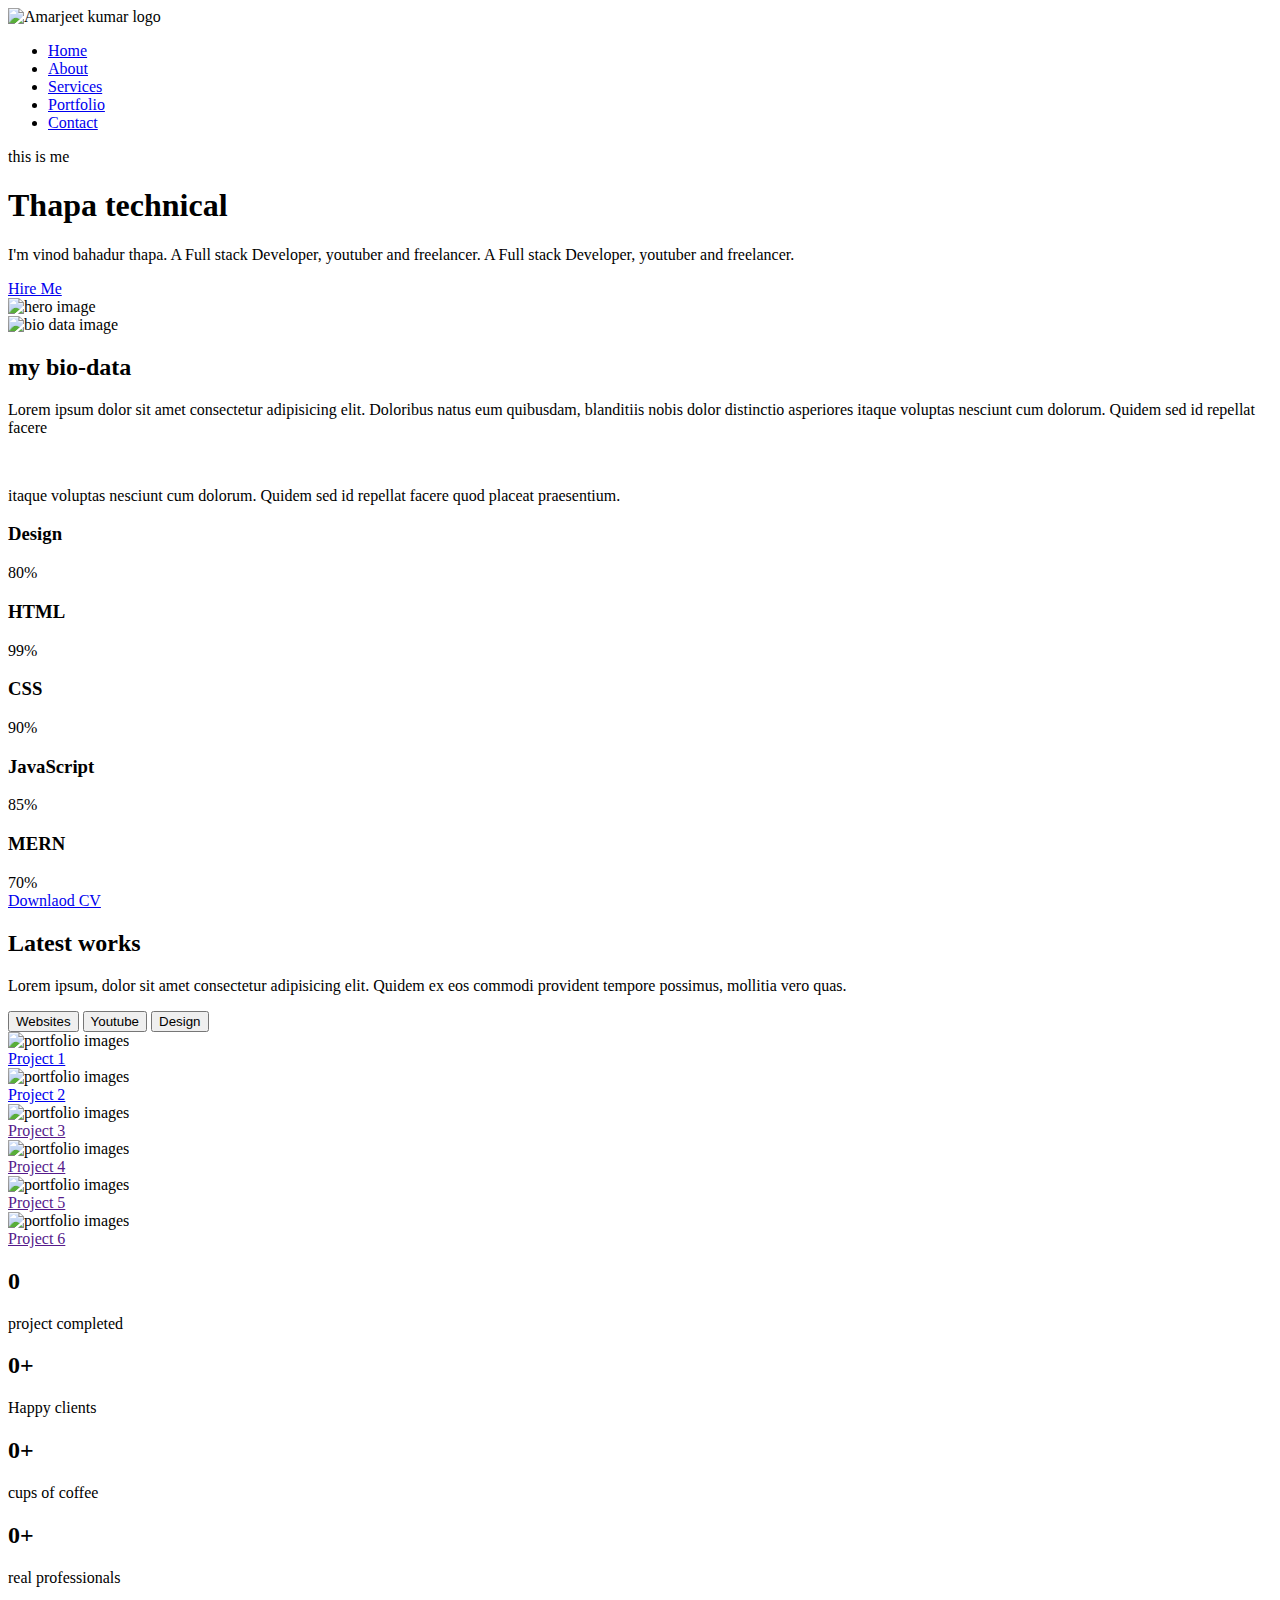
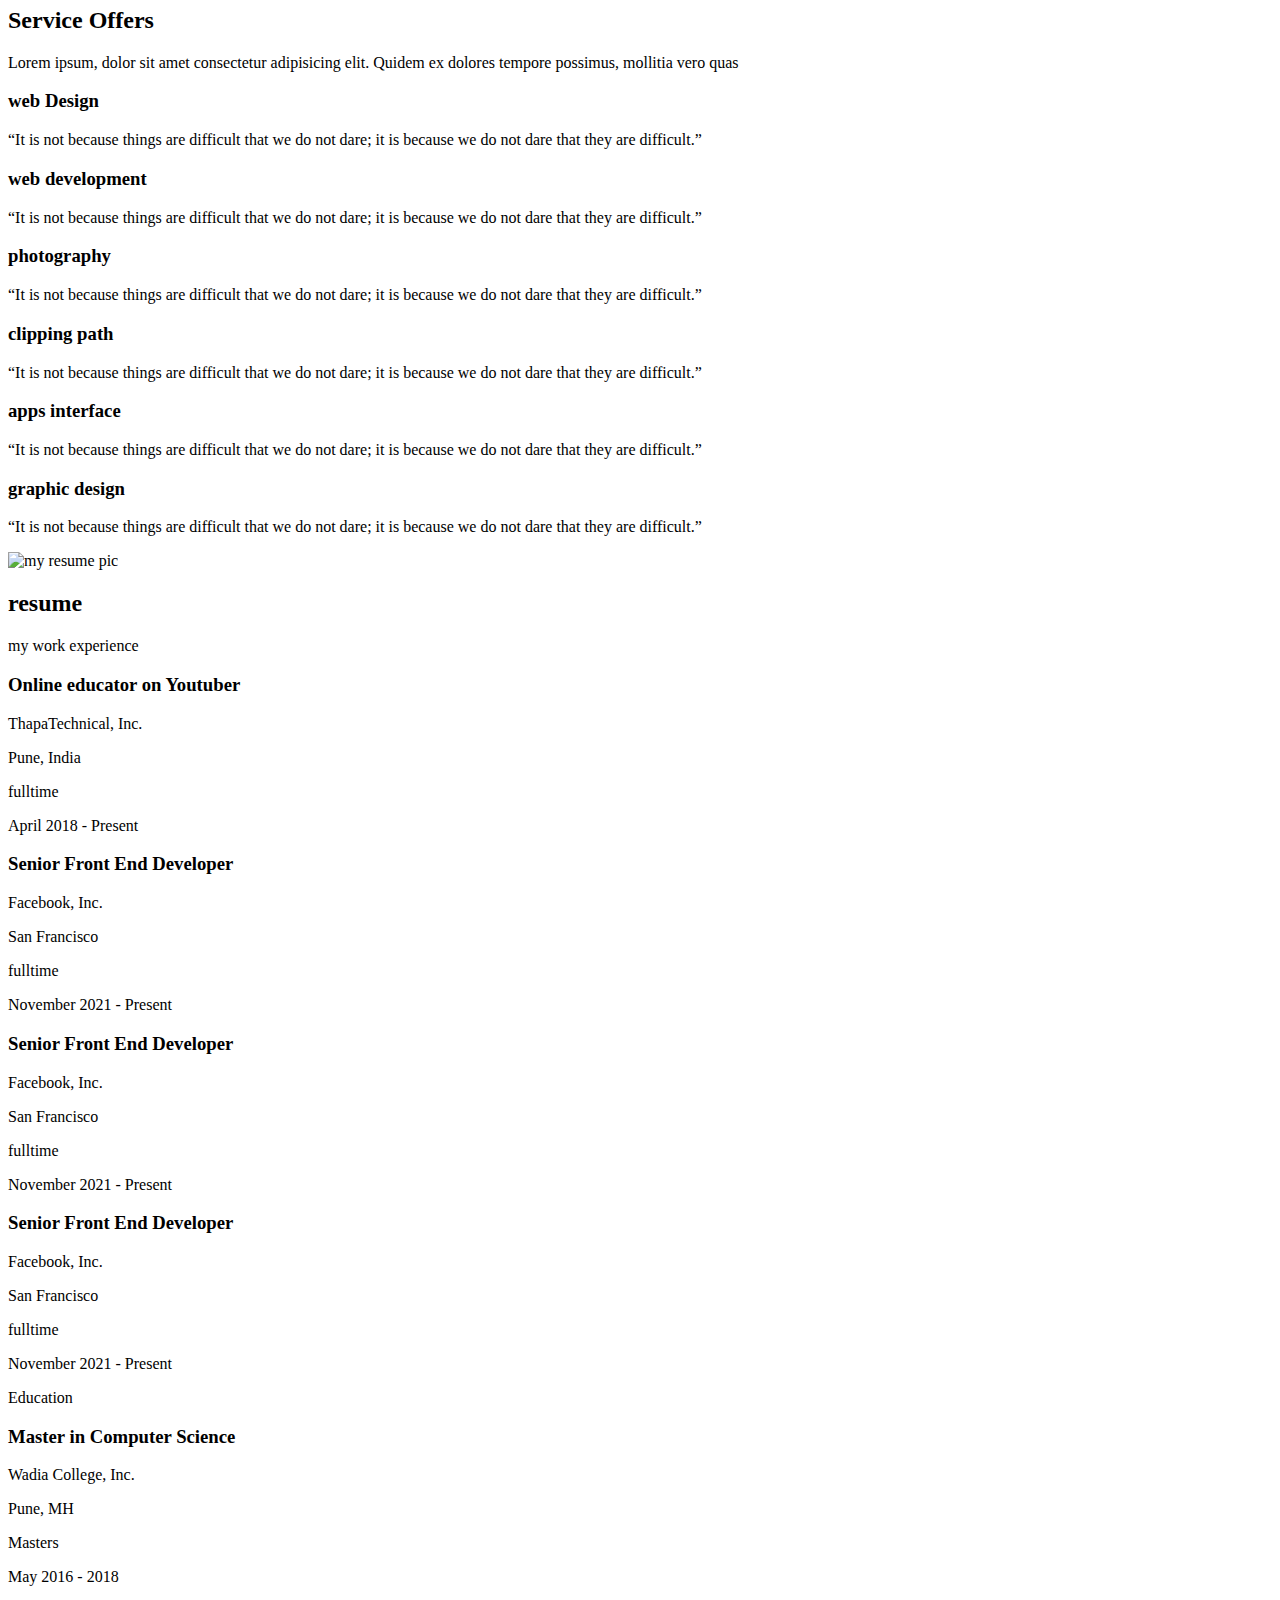
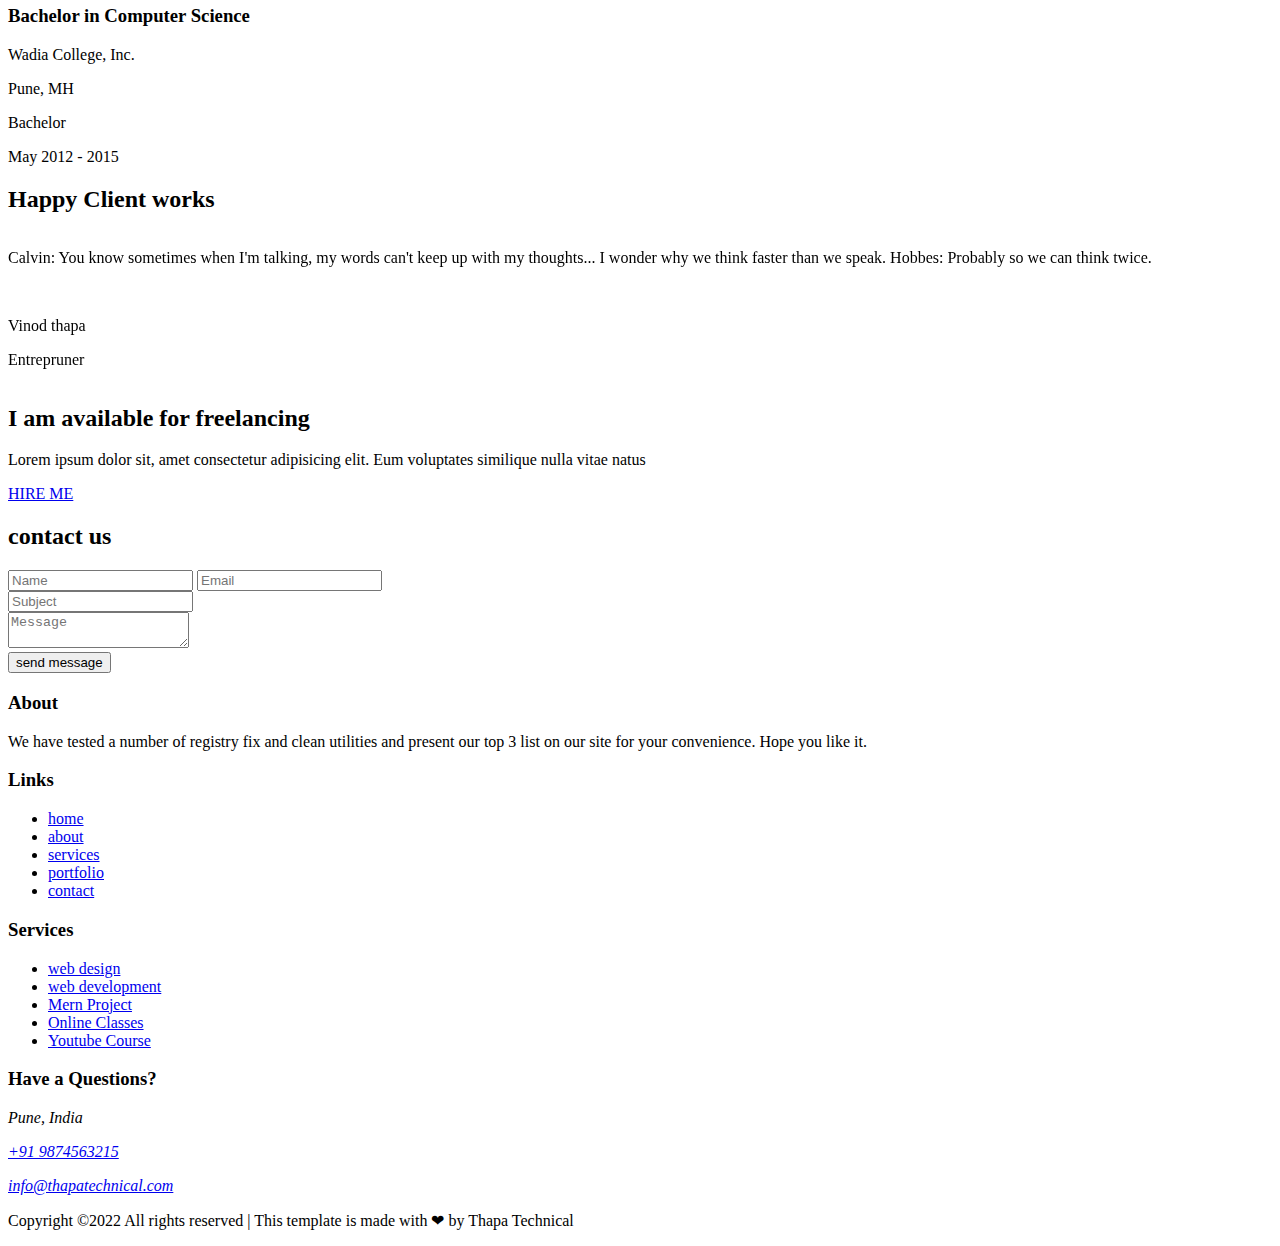
==== public/index.html @ 1c6041fe "index.html file changed" ====
<!DOCTYPE html>
<html lang="en">
  <head>
    <meta charset="UTF-8" />
    <meta http-equiv="X-UA-Compatible" content="IE=edge" />
    <meta name="viewport" content="width=device-width, initial-scale=1.0" />
    <meta name="description" content="my portfolio website to showcase the work I have done so far, the services I provide and all my professionals life.">
    <title>Thapa Portfolio</title>
    <link
      rel="stylesheet"
      href="https://unpkg.com/swiper@8/swiper-bundle.min.css"
    />

    <link rel="stylesheet" href="https://cdnjs.cloudflare.com/ajax/libs/font-awesome/6.0.0/css/all.min.css" integrity="sha512-9usAa10IRO0HhonpyAIVpjrylPvoDwiPUiKdWk5t3PyolY1cOd4DSE0Ga+ri4AuTroPR5aQvXU9xC6qOPnzFeg==" crossorigin="anonymous" referrerpolicy="no-referrer" />

    <link rel="stylesheet" href="css/style.css" />
  </head>

  <body>
    <header class="header">
      <img
        src="images/logo.png"
        alt="Amarjeet kumar logo"
        class="logo"
      />
      <nav class="navbar">
        <ul class="navbar-lists">
          <li><a class="navbar-link home-link" href="#" >Home</a></li>
          <li><a class="navbar-link about-link" href="/about.html">About</a></li>
          <li><a class="navbar-link service-link" href="/service.html">Services</a></li>
          <li><a class="navbar-link portfolio-link" href="#portfolio-section">Portfolio</a></li>
          <li>
            <a
              class="navbar-link"
              href="/contact.html"
              target="_blank"
              >Contact</a
            >
          </li>
        </ul>
      </nav>

      <div class="mobile-navbar-btn">
        <ion-icon
          class="mobile-nav-icon"
          name="menu-outline"
          class="mobile-nav-icon"
        ></ion-icon>

        <ion-icon
          class="mobile-nav-icon"
          name="close-outline"
          class="mobile-nav-icon"
        ></ion-icon>
      </div>
    </header>

    <!-- ======================================== 
          Our Main Hero Section Start  
    ========================================  -->
    <main>
      <section class="section-hero section">
        <div class="container grid grid-two-col">
          <div class="section-hero-data">
            <p class="hero-top-data">this is me</p>
            <h1 class="hero-heading">Thapa technical</h1>
            <p class="hero-para">
              I'm vinod bahadur thapa. A Full stack Developer, youtuber and
              freelancer. A Full stack Developer, youtuber and freelancer.
            </p>
            <div>
              <a href="#" target="_blank" class="btn hireme-btn">Hire Me</a>
            </div>
          </div>

          <div class="section-hero-image">
            <img src="images/hero.jpg" alt="hero image" class="hero-img" />
          </div>
        </div>
      </section>
    </main>

    <!-- ======================================== 
           Bio Data Section Start  
    ========================================  -->
    <section class="section-biodata section">
      <div class="container grid grid-two-col">
        <div class="bio-image">
          <img src="images/biodata.jpg" alt="bio data image" />
        </div>
        <div class="bio-data">
          <h2 class="common-heading">my bio-data</h2>
          <p>
            Lorem ipsum dolor sit amet consectetur adipisicing elit. Doloribus
            natus eum quibusdam, blanditiis nobis dolor distinctio asperiores
            itaque voluptas nesciunt cum dolorum. Quidem sed id repellat facere
          </p>
          <br />
          <p>
            itaque voluptas nesciunt cum dolorum. Quidem sed id repellat facere
            quod placeat praesentium.
          </p>

          <div class="bio-data-stats">
            <div class="bio-stats">
              <h3>Design</h3>
              <div class="bio-progress-bar">
                <span>80%</span>
              </div>
            </div>
            <div class="bio-stats">
              <h3>HTML</h3>
              <div class="bio-progress-bar bio-progress-2">
                 <span>99%</span>
              </div>
            </div>
            <div class="bio-stats">
              <h3>CSS</h3>
              <div class="bio-progress-bar bio-progress-3">
                 <span>90%</span>
              </div>
            </div>
            <div class="bio-stats">
              <h3>JavaScript</h3>
              <div class="bio-progress-bar bio-progress-4">
                 <span>85%</span>
              </div>
            </div>
            <div class="bio-stats">
              <h3>MERN</h3>
              <div class="bio-progress-bar bio-progress-5">
                 <span>70%</span>
              </div>
            </div>
          </div>

          <div class="bio-data-btn">
            <a href="https://drive.google.com/file/d/1vD_pIM24_j_fZXkYzEMShztar_EDWaSE/view?usp=sharing" class="btn" download> Downlaod CV </a>
          </div>
        </div>
      </div>
    </section>

    <!-- ======================================== 
        Portfolio works Section Start  
    ========================================  -->
    <section class="section-portfolio section " id="portfolio-section">
      <div class="container">
        <h2 class="common-heading">Latest works</h2>
        <p>
          Lorem ipsum, dolor sit amet consectetur adipisicing elit. Quidem ex
          eos commodi provident tempore possimus, mollitia vero quas.
        </p>
      </div>

      <div class="p-btns">
        <button class="btn p-btn " data-btn-num="1" >Websites</button>
        <button class="btn p-btn " data-btn-num="2" >Youtube </button>
        <button class="btn p-btn " data-btn-num="3" >Design</button>
      </div>
      
      <div class="container grid grid-three-col portfolio-images">
        <div class="img-ovelay p-btn--1" >
          <img src="images/folio/1.jpg" loading="lazy" alt="portfolio images "  />
          <div class="overlay">
            <a href="http://charcounter.thapaonlineclass.com/" target="_blank"  class="common-heading">Project 1</a>
          </div>
        </div>

        <div class="img-ovelay p-btn--3">
          <img src="images/folio/4.jpg" loading="lazy" alt="portfolio images " />
          <div class="overlay">
             <a href="https://www.thapatechnical.com/" target="_blank"  class="common-heading">Project 2</a>
          </div>
        </div>

        <div class="img-ovelay p-btn--1">
          <img src="images/folio/3.jpg" loading="lazy" alt="portfolio images "  />
          <div class="overlay">
             <a href="" target="_blank"  class="common-heading">Project 3</a>
          </div>
        </div>
        <div class="img-ovelay p-btn--1 p-btn--2">
          <img src="images/folio/4.jpg" loading="lazy" alt="portfolio images "  />
          <div class="overlay">
             <a href="" target="_blank"  class="common-heading">Project 4</a>
          </div>
        </div>
        <div class="img-ovelay p-btn--2">
          <img src="images/folio/5.jpg" loading="lazy" alt="portfolio images "  />
          <div class="overlay">
             <a href="" target="_blank"  class="common-heading">Project 5</a>
          </div>
        </div>
        <div class="img-ovelay p-btn--1">
          <img src="images/folio/1.jpg" loading="lazy" alt="portfolio images "  />
          <div class="overlay">
             <a href="" target="_blank"  class="common-heading">Project 6</a>
          </div>
        </div>
      </div>
    </section>

    <!-- ======================================== 
          work completed counter section Start  
    ========================================  -->

    <section class="section-work-data section ">
      <div class="container grid grid-four-col">
        <div>
          <h2 data-number="2000" class="counter-numbers">0</h2>
          <p>project completed</p>
        </div>
        <div>
          <h2 data-number="6000" class="counter-numbers">0+</h2>
          <p>Happy clients</p>
        </div>
        <div>
          <h2 data-number="5000" class="counter-numbers">0+</h2>
          <p>cups of coffee</p>
        </div>
        <div>
          <h2 data-number="3000" class="counter-numbers">0+</h2>
          <p>real professionals</p>
        </div>
      </div>
    </section>

    <!-- ======================================== 
          Our Service Section Start  
    ========================================  -->
    <section class="section-services section ">
      <div class="container">
        <h2 class="common-heading">Service Offers</h2>
        <p>
          Lorem ipsum, dolor sit amet consectetur adipisicing elit. Quidem ex
          dolores tempore possimus, mollitia vero quas
        </p>
      </div>

      <div class="container grid grid-three-col">
        <div class="service-box">
          <ion-icon class="service-icon" name="desktop-outline"></ion-icon>
          <h3>web Design</h3>
          <p>
            “It is not because things are difficult that we do not dare; it is
            because we do not dare that they are difficult.”
          </p>
        </div>

        <div class="service-box">
          <ion-icon name="logo-react" class="service-icon"></ion-icon>
          <h3>web development</h3>
          <p>
            “It is not because things are difficult that we do not dare; it is
            because we do not dare that they are difficult.”
          </p>
        </div>

        <div class="service-box">
          <ion-icon class="service-icon" name="desktop-outline"></ion-icon>
          <h3>photography</h3>
          <p>
            “It is not because things are difficult that we do not dare; it is
            because we do not dare that they are difficult.”
          </p>
        </div>

        <div class="service-box">
          <ion-icon class="service-icon" name="desktop-outline"></ion-icon>
          <h3>clipping path</h3>
          <p>
            “It is not because things are difficult that we do not dare; it is
            because we do not dare that they are difficult.”
          </p>
        </div>
        <div class="service-box">
          <ion-icon class="service-icon" name="desktop-outline"></ion-icon>
          <h3>apps interface</h3>
          <p>
            “It is not because things are difficult that we do not dare; it is
            because we do not dare that they are difficult.”
          </p>
        </div>
        <div class="service-box">
          <ion-icon class="service-icon" name="desktop-outline"></ion-icon>
          <h3>graphic design</h3>
          <p>
            “It is not because things are difficult that we do not dare; it is
            because we do not dare that they are difficult.”
          </p>
        </div>
      </div>
    </section>

    <!-- ======================================== 
          Our Resume Section Start  
    ========================================  -->
    <section class="section-resume section " >
      <div class="container grid grid-two-col">
        <!-- resume left side  -->
        <div class="resume-img">
          <img src="images/lazy1.jpg" alt="my resume pic" 
            data-src="images/biodata.jpg"
            loading="lazy"
            class="lazy-img"
          />
        </div>

        <!-- resume right side  -->
        <div class="resume-data">
          <h2 class="common-heading">resume</h2>
          <p class="resume-para">my work experience</p>

          <div class="resume-data-subsection">
            <div class="resume-data-left">
              <h3>Online educator on Youtuber</h3>
              <div class="grid grid-two-col">
                <p>
                  <ion-icon name="business-outline"></ion-icon> ThapaTechnical, Inc.
                </p>
                <p>
                  <ion-icon name="location-outline"></ion-icon> Pune, India
                </p>
              </div>
            </div>

            <div class="resume-data-right">
              <p class="resume-data-button">fulltime</p>
              <p>
                <ion-icon name="calendar-outline"></ion-icon>  <span>April 2018 - Present </span
                > 
              </p>
            </div>
          </div>

          <!-- 2nd work experience  -->
          <div class="resume-data-subsection">
            <div class="resume-data-left">
              <h3>Senior Front End Developer</h3>
              <div class="grid grid-two-col">
                <p>
                  <ion-icon name="business-outline"></ion-icon> Facebook, Inc.
                </p>
                <p>
                  <ion-icon name="location-outline"></ion-icon> San Francisco
                </p>
              </div>
            </div>

            <div class="resume-data-right">
              <p class="resume-data-button">fulltime</p>
              <p>
                <ion-icon name="calendar-outline"></ion-icon> November 2021 -
                Present
              </p>
            </div>
          </div>

          <!-- 3rd work experience  -->
          <div class="resume-data-subsection">
            <div class="resume-data-left">
              <h3>Senior Front End Developer</h3>
              <div class="grid grid-two-col">
                <p>
                  <ion-icon name="business-outline"></ion-icon> Facebook, Inc.
                </p>
                <p>
                  <ion-icon name="location-outline"></ion-icon> San Francisco
                </p>
              </div>
            </div>

            <div class="resume-data-right">
              <p class="resume-data-button">fulltime</p>
              <p>
                <ion-icon name="calendar-outline"></ion-icon>November 2021 -
                Present
              </p>
            </div>
          </div>

          <!-- 4th work experience  -->
          <div class="resume-data-subsection">
            <div class="resume-data-left">
              <h3>Senior Front End Developer</h3>
              <div class="grid grid-two-col">
                <p>
                  <ion-icon name="business-outline"></ion-icon> Facebook, Inc.
                </p>
                <p>
                  <ion-icon name="location-outline"></ion-icon> San Francisco
                </p>
              </div>
            </div>

            <div class="resume-data-right">
              <p class="resume-data-button">fulltime</p>
              <p>
                <ion-icon name="calendar-outline"></ion-icon>November 2021 -
                Present
              </p>
            </div>
          </div>
       
          <!-- Education section  -->
          <div class="resume-data-bottom-subsection"> 
            <p class="resume-para">Education</p> 
         
            <!-- 1st college  -->
            <div class="resume-data-subsection margin-small">
              <div class="resume-data-left">
                <h3>Master in Computer Science</h3>
                <div class="grid grid-two-col">
                  <p>
                    <ion-icon name="business-outline"></ion-icon> Wadia College, Inc.
                  </p>
                  <p>
                    <ion-icon name="location-outline"></ion-icon> Pune, MH
                  </p>
                </div>
              </div>

              <div class="resume-data-right">
                <p class="resume-data-button"> Masters</p>
                <p>
                  <ion-icon name="calendar-outline"></ion-icon>  <span>May 2016 - 2018 </span
                  > 
                </p>
              </div>
            </div>

             <!-- 2nd college  -->
            <div class="resume-data-subsection ">
              <div class="resume-data-left">
                <h3>Bachelor in Computer Science</h3>
                <div class="grid grid-two-col">
                  <p>
                    <ion-icon name="business-outline"></ion-icon> Wadia College, Inc.
                  </p>
                  <p>
                    <ion-icon name="location-outline"></ion-icon> Pune, MH
                  </p>
                </div>
              </div>

              <div class="resume-data-right">
                <p class="resume-data-button"> Bachelor </p>
                <p>
                  <ion-icon name="calendar-outline"></ion-icon>  <span>May 2012 - 2015 </span
                  > 
                </p>
              </div>
            </div>
            <!-- end  -->
          </div>
        </div>
      </div>
      
    </section>


    
    <!-- ======================================== 
          Our Testimonial Section Start  
    ========================================  -->

    <section class="section section-testimonial ">
        <div class="container">
          <h2 class="common-heading">Happy Client works</h2>
        </div>
          <!-- Slider main container -->
          <!-- Swiper -->
    <div class="swiper mySwiper container">
      <div class="swiper-wrapper">
        <div class="swiper-slide">
        
          <div class="swiper-client-msg">
            <p>Calvin: You know sometimes when I'm talking, my words can't keep up with my thoughts... I wonder why we think faster than we speak. Hobbes: Probably so we can think twice.</p>
          </div>
          <div class="swiper-client-data grid grid-two-col ">
            <figure>
            <img loading="lazy" src="images/clients/a.jpg" alt="">
            </figure>
            <div class="client-data-details">
              <p>Vinod thapa</p>
              <p>Entrepruner</p>
            </div>
          </div>
        </div>
        <!-- slide end  -->
         <div class="swiper-slide">
        
          <div class="swiper-client-msg">
            <p>Calvin: You know sometimes when I'm talking, my words can't keep up with my thoughts... I wonder why we think faster than we speak. Hobbes: Probably so we can think twice.</p>
          </div>
          <div class="swiper-client-data grid grid-two-col ">
            <figure>
            <img loading="lazy" src="images/clients/b.jpg" alt="">
            </figure>
            <div class="client-data-details">
              <p>Vinod thapa</p>
              <p>Entrepruner</p>
            </div>
          </div>
        </div>
        <!-- slide end  -->
         <div class="swiper-slide">
        
          <div class="swiper-client-msg">
            <p>Calvin: You know sometimes when I'm talking, my words can't keep up with my thoughts... I wonder why we think faster than we speak. Hobbes: Probably so we can think twice.</p>
          </div>
          <div class="swiper-client-data grid grid-two-col ">
            <figure>
            <img loading="lazy" src="images/clients/c.jpg" alt="">
            </figure>
            <div class="client-data-details">
              <p>Vinod thapa</p>
              <p>Entrepruner</p>
            </div>
          </div>
        </div>
        <!-- slide end  -->
         <div class="swiper-slide">
        
          <div class="swiper-client-msg">
            <p>Calvin: You know sometimes when I'm talking, my words can't keep up with my thoughts... I wonder why we think faster than we speak. Hobbes: Probably so we can think twice.</p>
          </div>
          <div class="swiper-client-data grid grid-two-col ">
            <figure>
            <img loading="lazy" src="images/clients/d.jpg" alt="">
            </figure>
            <div class="client-data-details">
              <p>Vinod thapa</p>
              <p>Entrepruner</p>
            </div>
          </div>
        </div>
        <!-- slide end  -->
         <div class="swiper-slide">
        
          <div class="swiper-client-msg">
            <p>Calvin: You know sometimes when I'm talking, my words can't keep up with my thoughts... I wonder why we think faster than we speak. Hobbes: Probably so we can think twice.</p>
          </div>
          <div class="swiper-client-data grid grid-two-col ">
            <figure>
            <img src="images/clients/e.jpg" alt="">
            </figure>
            <div class="client-data-details">
              <p>Vinod thapa</p>
              <p>Entrepruner</p>
            </div>
          </div>
        </div>
        <!-- slide end  -->
         <div class="swiper-slide">
        
          <div class="swiper-client-msg">
            <p>Calvin: You know sometimes when I'm talking, my words can't keep up with my thoughts... I wonder why we think faster than we speak. Hobbes: Probably so we can think twice.</p>
          </div>
          <div class="swiper-client-data grid grid-two-col ">
            <figure>
            <img src="images/clients/f.jpg" alt="">
            </figure>
            <div class="client-data-details">
              <p>Vinod thapa</p>
              <p>Entrepruner</p>
            </div>
          </div>
        </div>
        <!-- slide end  -->
         <div class="swiper-slide">
        
          <div class="swiper-client-msg">
            <p>Calvin: You know sometimes when I'm talking, my words can't keep up with my thoughts... I wonder why we think faster than we speak. Hobbes: Probably so we can think twice.</p>
          </div>
          <div class="swiper-client-data grid grid-two-col ">
            <figure>
            <img src="images/clients/g.jpg" alt="">
            </figure>
            <div class="client-data-details">
              <p>Vinod thapa</p>
              <p>Entrepruner</p>
            </div>
          </div>
        </div>
        <!-- slide end  -->
         <div class="swiper-slide">
        
          <div class="swiper-client-msg">
            <p>Calvin: You know sometimes when I'm talking, my words can't keep up with my thoughts... I wonder why we think faster than we speak. Hobbes: Probably so we can think twice.</p>
          </div>
          <div class="swiper-client-data grid grid-two-col ">
            <figure>
            <img src="images/clients/h.jpg" alt="">
            </figure>
            <div class="client-data-details">
              <p>Vinod thapa</p>
              <p>Entrepruner</p>
            </div>
          </div>
        </div>
        <!-- slide end  -->
       
      </div>
      <div class="swiper-pagination"></div>
    </div>
        </div>
    </section>

   <!-- ======================================== 
         freelancing Section   
    ========================================  -->

    <section class="section section-freelancer ">
      <div class="overlay"></div>
      <div class="container">
      <h2 >I am <span> available </span> for freelancing</h2>
      <p>Lorem ipsum dolor sit, amet consectetur adipisicing elit. Eum voluptates similique nulla vitae natus </p>
      <a href="/contact.html" class="btn"> HIRE ME </a>
      </div>
    </section>

       <!-- ======================================== 
          Our  Cotnact Us Section   
    ========================================  -->

      <section class="section section-contact ">
        <div class="container">
          <h2 class="common-heading">contact us</h2>
        </div>

        <div class="section-contact-main contact-container">
          <form action="https://formspree.io/f/xnqwzoro"
  method="POST">
            <div class=" grid grid-two-col">
              <input type="text" name="username" id="" required placeholder="Name">
              <input type="email" name="email" required placeholder="Email" autocomplete="false">
            </div>
            <div>
              <input type="text" name="subject" placeholder="Subject">
            </div>
             <div>
               <textarea name="message" id="" placeholder="Message"></textarea>
             </div>

             <div>
               <input type="submit" value="send message" class="btn">
             </div>
          </form>
        </div>
      </section>

   <!-- ======================================== 
          Our footer Section   
    ========================================  -->

    <footer class="section section-footer " >
      <div class="container grid grid-four-col">
        <div class="f-about">
          <h3>About</h3>
          <p>We have tested a number of registry fix and clean utilities and present our top 3 list on our site for your convenience. Hope you like it.</p>
        </div>

        <div class="f-links">
           <h3>Links</h3>
          <ul>
            <li><span><ion-icon name="arrow-forward-outline"></ion-icon></span><a href="#">home</a></li>
             <li><span><ion-icon name="arrow-forward-outline"></ion-icon></span><a href="#">about</a></li>
              <li><span><ion-icon name="arrow-forward-outline"></ion-icon></span><a href="#">services</a></li>
               <li><span><ion-icon name="arrow-forward-outline"></ion-icon></span><a href="#">portfolio</a></li>
              
                 <li><span><ion-icon name="arrow-forward-outline"></ion-icon></span><a href="#">contact</a></li>
          </ul>
        </div>

         <div class="f-services">
            <h3>Services</h3>
          <ul>
            <li><span><ion-icon name="arrow-forward-outline"></ion-icon></span><a href="#">web design</a></li>
             <li><span><ion-icon name="arrow-forward-outline"></ion-icon></span><a href="#">web development</a></li>
              <li><span><ion-icon name="arrow-forward-outline"></ion-icon></span><a href="#">Mern Project</a></li>
           
                <li><span><ion-icon name="arrow-forward-outline"></ion-icon></span><a href="#">Online Classes</a></li>
                 <li><span><ion-icon name="arrow-forward-outline"></ion-icon></span><a href="#">Youtube Course</a></li>
          </ul>
        </div>

        <div class="f-address"> 
          <h3>Have a Questions?</h3>
          <address>
            <div>
              <p>  <span><ion-icon name="location-outline"></ion-icon></span> Pune, India </p>
            </div>

            <div>
              <p>  <span><ion-icon name="call-outline"></ion-icon></span> <a href="tel:+91123456789"> +91 9874563215 </a></p>
            </div>

            <div>
              <p>  <span><ion-icon name="mail-outline"></ion-icon></span> <a href="mailto:test@thapa.com"> info@thapatechnical.com </a> </p>
            </div>
          </address>
        </div>
      </div>

      <div class="container">
        <div class="f-social-icons">
          <a href="https://www.instagram.com/thapatechnical/" target="_blank">
            <ion-icon class="icons" name="logo-instagram"></ion-icon>
          </a>

            <a href="https://discord.gg/MdScmCsua6" target="_blank">
           <ion-icon class="icons" name="logo-discord"></ion-icon>
          </a>

            <a href="https://www.youtube.com/thapatechnical" target="_blank">
           <ion-icon class="icons" name="logo-youtube"></ion-icon>
          </a>
        </div>

        <div class="f-credits">
          <p>Copyright ©2022 All rights reserved | This template is made with ❤ by Thapa Technical</p>
        </div>
      </div>

    </footer>



    <!-- ======================================== 
          Our JavaScript Section   
    ========================================  -->
    <script
      type="module"
      src="https://unpkg.com/ionicons@5.5.2/dist/ionicons/ionicons.esm.js"
    ></script>
    <script
      nomodule
      src="https://unpkg.com/ionicons@5.5.2/dist/ionicons/ionicons.js"
    ></script>
    <script src="https://unpkg.com/swiper@8/swiper-bundle.min.js"></script>
    <script src="index.js"></script>
  </body>
</html>
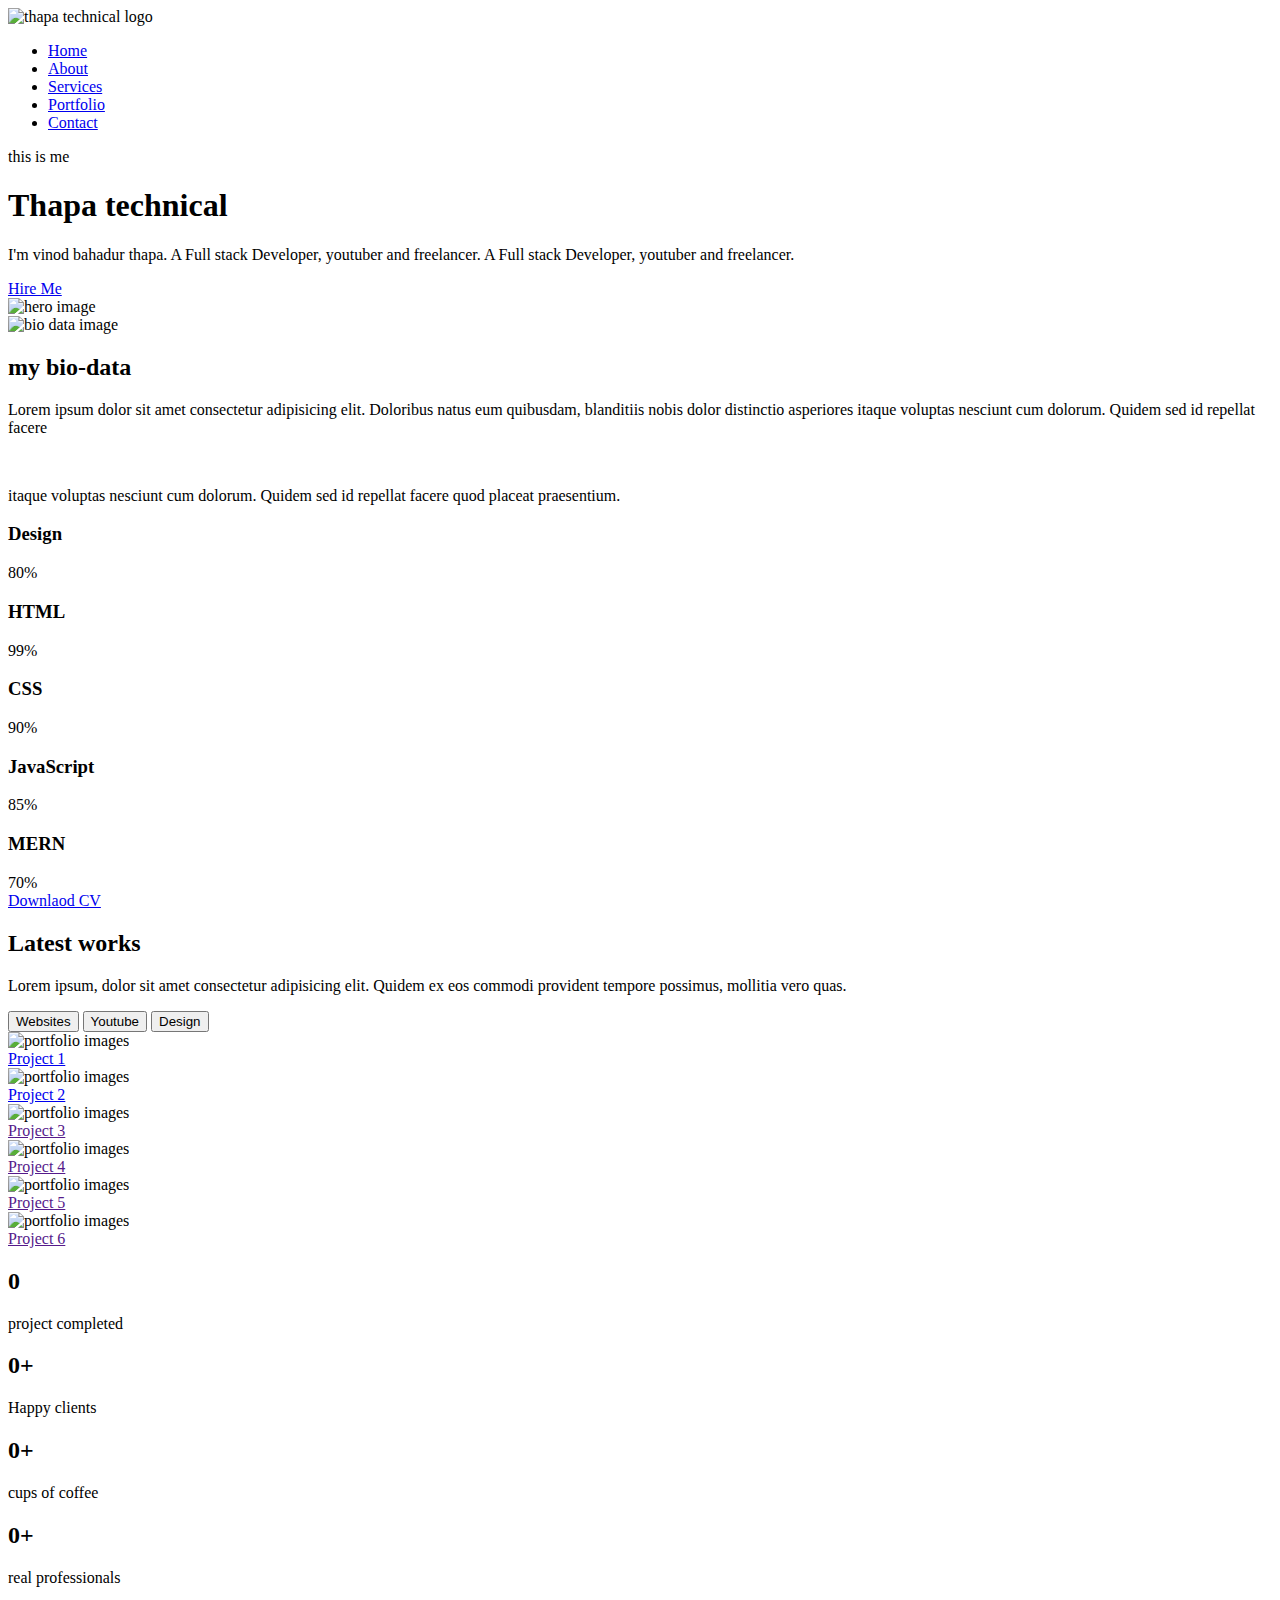
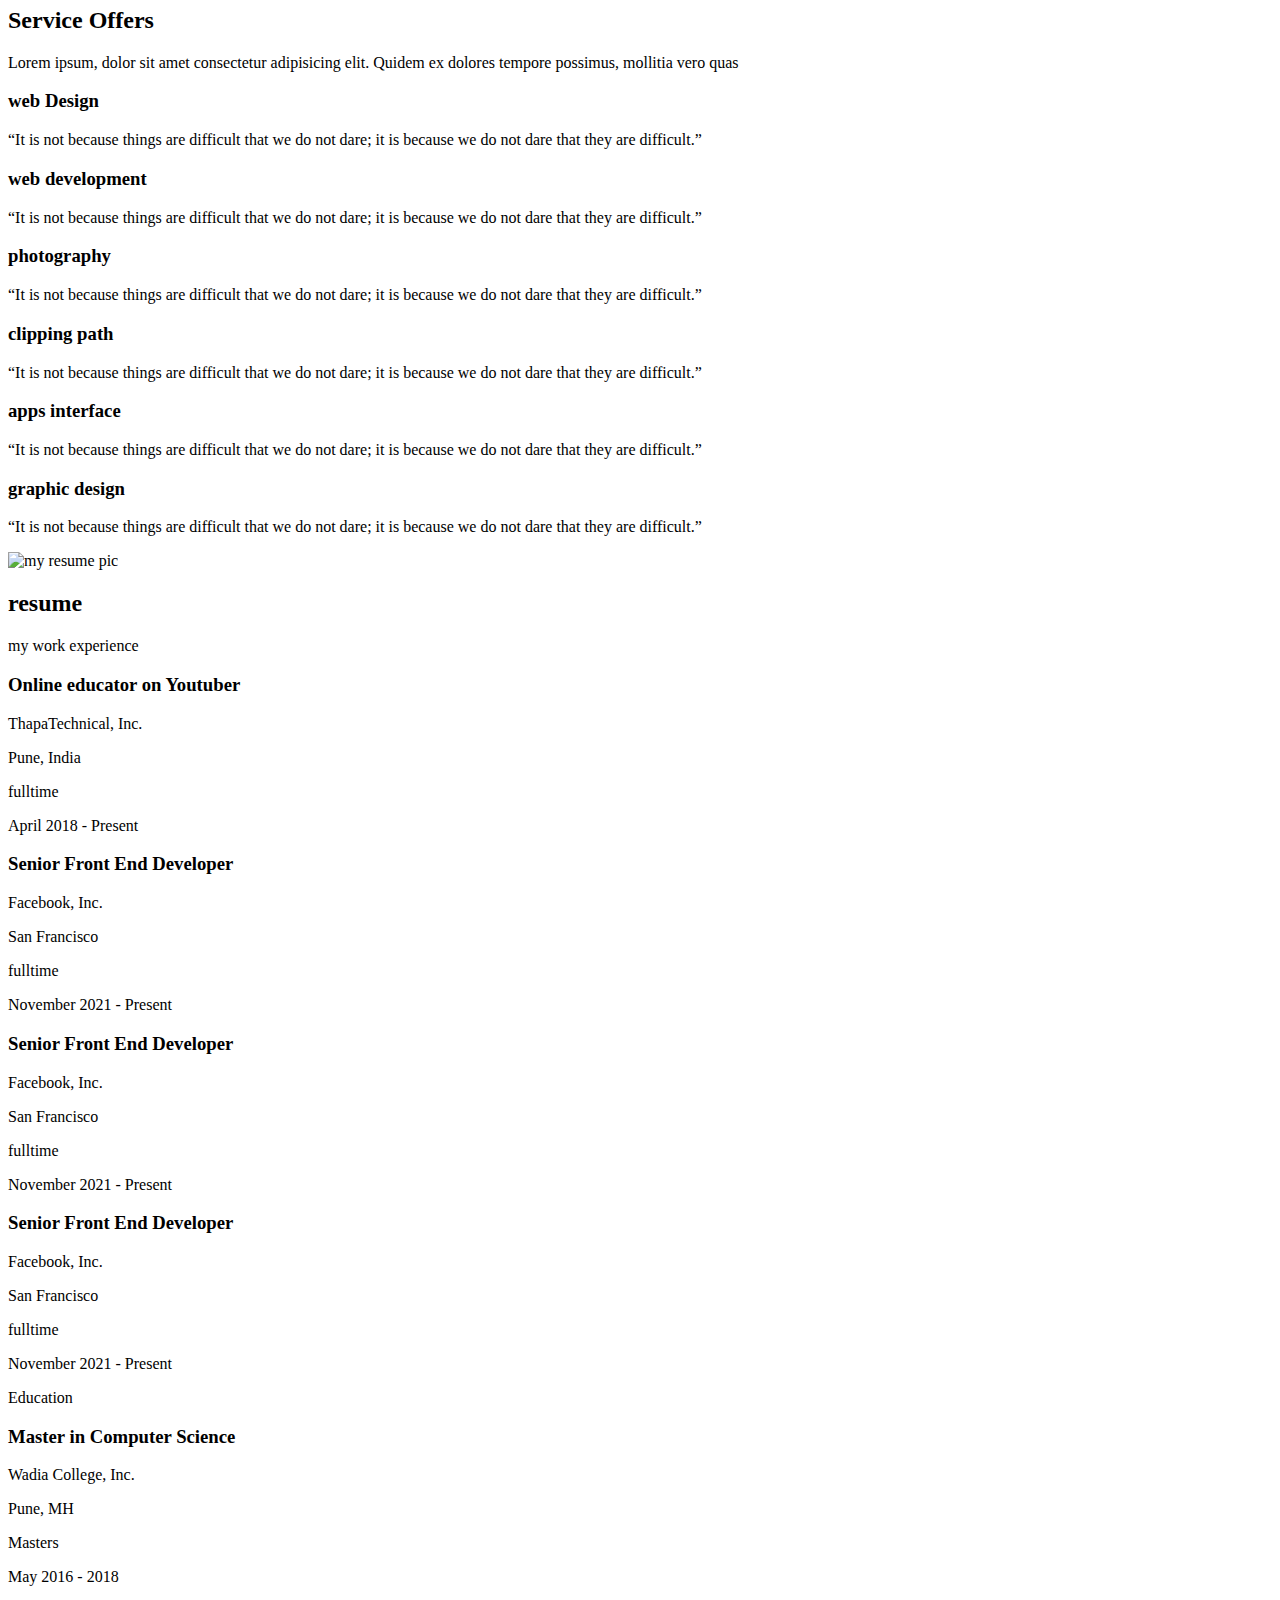
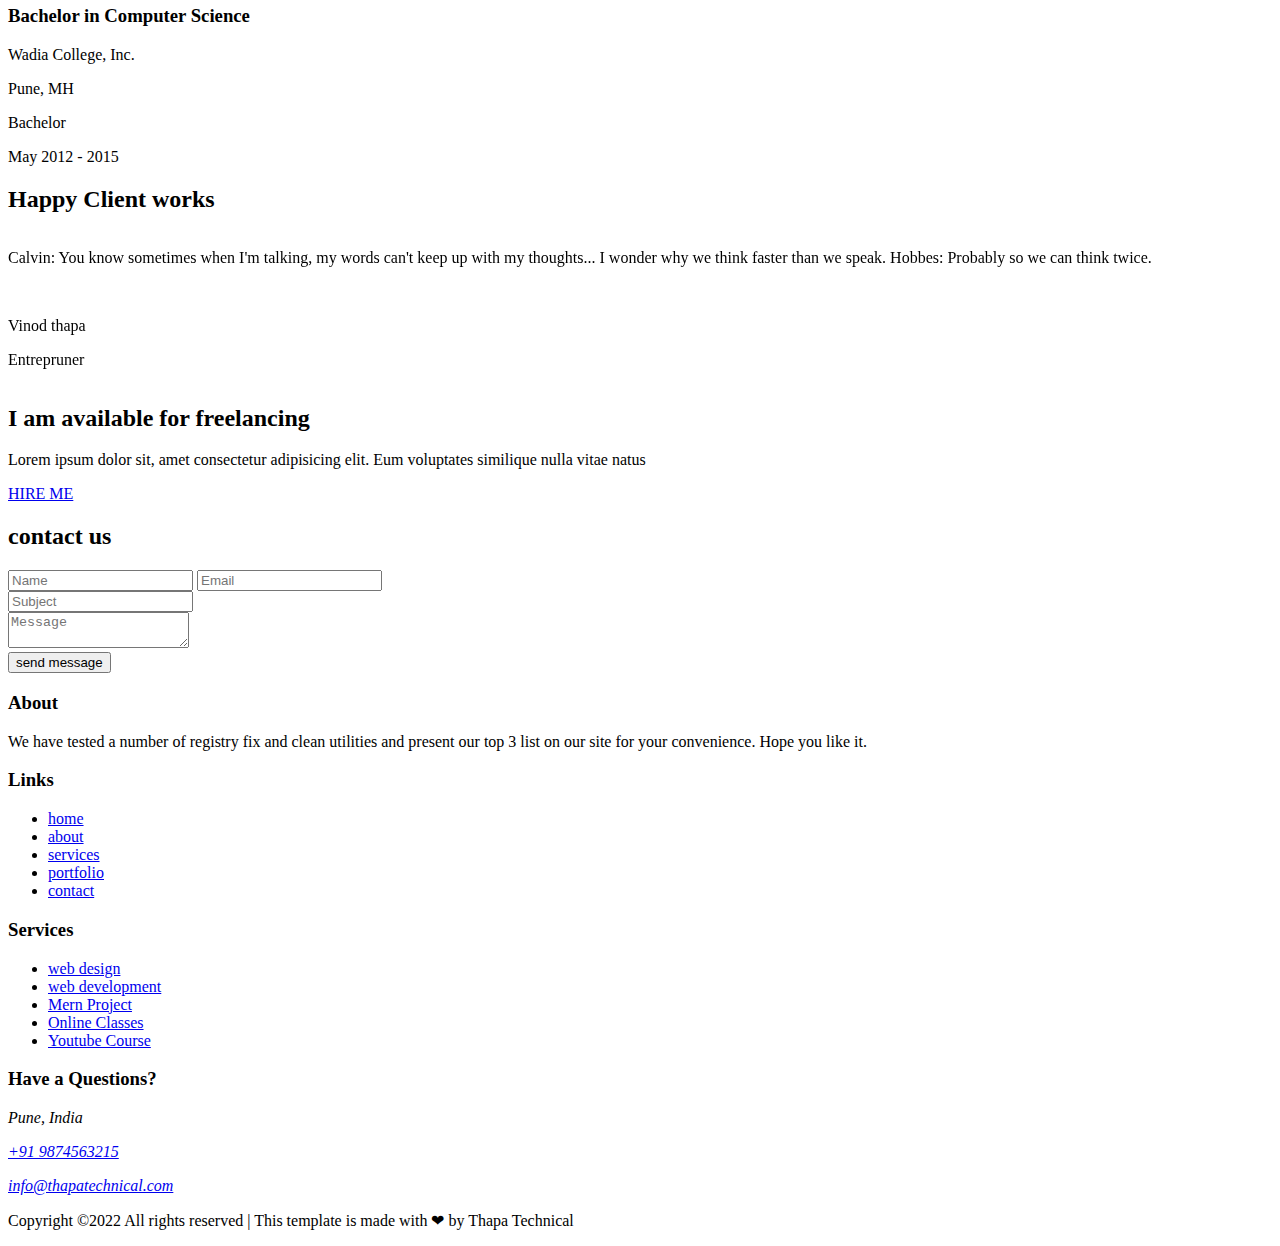
==== commit a6725cd5: "Merge 9052a160542b2af4c5e770376500d111389b87ce into 76cdf3c69a7232a82ef45169c58cb3f38fca1b0c" ====
--- a/public/index.html
+++ b/public/index.html
@@ -5,7 +5,7 @@
     <meta http-equiv="X-UA-Compatible" content="IE=edge" />
     <meta name="viewport" content="width=device-width, initial-scale=1.0" />
     <meta name="description" content="my portfolio website to showcase the work I have done so far, the services I provide and all my professionals life.">
-    <title>Thapa Portfolio</title>
+    <title>Surya Portfolio</title>
     <link
       rel="stylesheet"
       href="https://unpkg.com/swiper@8/swiper-bundle.min.css"
@@ -13,14 +13,14 @@
 
     <link rel="stylesheet" href="https://cdnjs.cloudflare.com/ajax/libs/font-awesome/6.0.0/css/all.min.css" integrity="sha512-9usAa10IRO0HhonpyAIVpjrylPvoDwiPUiKdWk5t3PyolY1cOd4DSE0Ga+ri4AuTroPR5aQvXU9xC6qOPnzFeg==" crossorigin="anonymous" referrerpolicy="no-referrer" />
 
-    <link rel="stylesheet" href="css/style.css" />
+    <link rel="stylesheet" href="style.css" />
   </head>
 
   <body>
     <header class="header">
       <img
         src="images/logo.png"
-        alt="Amarjeet kumar logo"
+        alt="thapa technical logo"
         class="logo"
       />
       <nav class="navbar">
